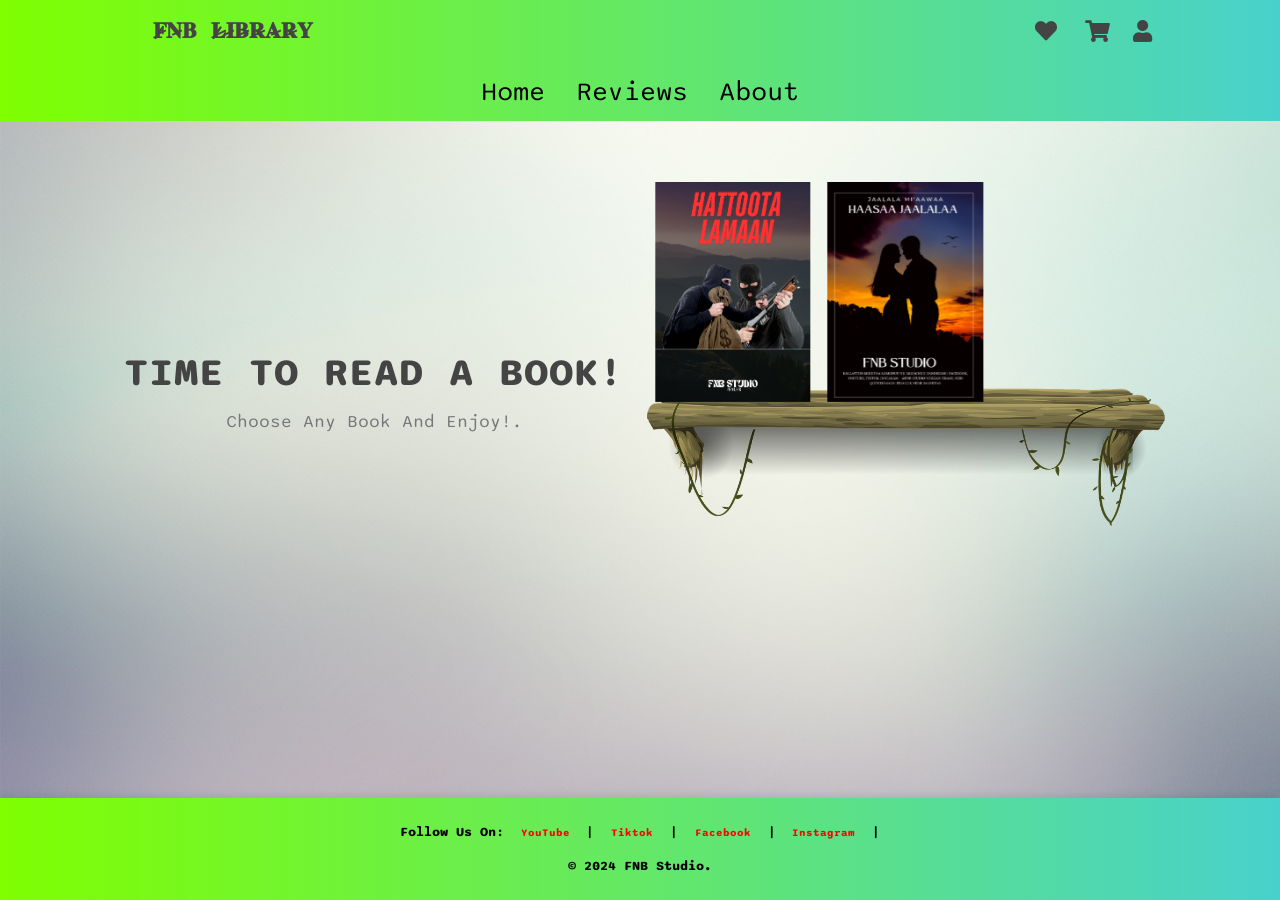
==== index.html @ 7cda4b77 "Initial clean upload of FNB_Library_App" ====
<!DOCTYPE html>
		<html lang="en">
		<head>
		<meta charset="UTF-8">
		<meta http-equiv="X-UA-Compatible" content="IE=edge">
		<meta name="viewport" content="width, initial-scale=1.0">
		<title>FNB Library</title>

        <link rel="stylesheet" href="https://cdn.jsdelivr.net/npm/swiper@11/swiper-bundle.min.css" />

		<link rel="stylesheet" href="https://cdnjs.cloudflare.com/ajax/libs/font-awesome/5.15.4/css/all.min.css">

		<!-- Custom css file link -->


		<link href="books.css" rel="stylesheet">
		</head>
		<body>

		  <!--header section Starts--->
  <header class="header">

    <!-- Hamburger Menu -->
    <div class="container" onclick="toggleMenu()">
      <div class="bar1"></div>
      <div class="bar2"></div>
      <div class="bar3"></div>
    </div>
	
	  <!-- Mobile Dropdown Menu -->
    <ul class="menu-list" id="dropdownMenu">
      <li><a href="books.html">Home</a></li>
      <li><a href="Review.html">Reviews</a></li>
      <li><a href="About.html">About</a></li>
    </ul>

    <!-- Desktop Navigation and  Logo -->
    <nav class="header-1">
      <a href="#" class="logo">̷𝐅̷𝐍̷𝐁 ̷𝐋̷𝐈̷𝐁̷𝐑̷𝐀̷𝐑̷𝐘</a> 
      <div class="icons">
        <div id="search-btn" class="fas fa-search"></div>
        <a href="#" class="fas fa-heart"></a>
        <a href="#" class="fas fa-shopping-cart"></a>
        <div id="login-btn" class="fas fa-user"></div>
      </div>
    </nav>

    <!-- Nav to (For Desktop) -->
    <div class="header-2">
      <nav class="navbar">
        <a href="books.html">Home</a>
        <a href="Review.html">Reviews</a>
        <a href="About.html">About</a>
      </nav>
    </div>

  </header>

		<!-- header section ends-->

		<div class="login-form-container">

			<div id="close-login-btn" class="fas fa-times"></div>
			
			<form action="">
				<h3>sign in</h3>
				<span>username</span>
				<input type="email" name=""class="box" placeholder="enter your email" id="">
				
				<span>password</span>
				<input type="password" name="" class="box" placeholder="enter your password" id="">
				<div class="checkbox">
					<input type="checkbox" name="" id="remember-me">
					<label for="remember-me"> Remember me</label>
				</div>
				<input type="submit" value="SIGN IN" class="btn">
				<p>forget password? <a href="#">click here</a></p>
				<p>don't have any account? <a href="#">create one</a></p>
				<a href=""></a>
				
			</form>
		</div> 

		<!--home Section Starts-->
		<section class="home" id="home">
			<div class="row">
				<div class="content">
					<h3> TIME TO READ A BOOK!</h3>
					<p>Choose any book and enjoy!.</p>
				</div>
				<div class="swiper books-slider">
					<div class="swiper-wrapper">
						<a href="GreatGatsby/The Great Gatsby.html" class="swiper-slide"><img src="image/book4.png" alt=""></a>
						<a href="ODUUDURII/HAREEFI_SAREE/INDEX.HTML" class="swiper-slide"><img src="IMAGE/HAREE.png" alt=""></a>
						<a href="ODUUDURII/QAALUUFI_YEYYII/index.html" class="swiper-slide"><img src="image/QAALUU.png" alt=""></a>
						<a href="MUSIC/index.html" class="swiper-slide"><img src="image/Music.png" alt=""></a>
						<a href="ODUUDURII/HATTOOTA_LAMAAN/index.html" class="swiper-slide"><img src="image/HATUU.png" alt=""></a>
					</div>
					<img src="stand.png" class="stand" alt="">
				</div>
			</div>
		</section>
		
		
	<!-- FOOTER-->
	
	<footer class="footer">
    <div class="footer-content">
       
        <p>Follow us on:
		    <a href="https://www.youtube.com/@firaol81" target="_blank">YouTube</a> |
		    <a href="https://www.tiktok.com/@firaol.nebi?is_from_webapp=1&sender_device=pc" target="_blank">Tiktok</a> |
            <a href="https://www.facebook.com/Firaol81/" target="_blank">Facebook</a> |
            <a href="https://www.instagram.com/firaol_81/" target="_blank">Instagram</a> |
        </p>
		 <p>&copy; 2024 FNB Studio.</p>
    </div>
 

		<!-- Review start -->
		<script src="https://cdn.jsdelivr.net/npm/swiper@11/swiper-bundle.min.js"></script>


		<!-- Custom Js file link -->
		<script src="script.js"></script>
		</body>
	</html>
---- books.css ----
@import url('https://fonts.googleapis.com/css2?family=Oswald:wght@200;400;500;600&family=Sono:wght@200;300;400;600&display=swap');

:root{
	--red:#27ae60;
	--dark-color: #219150;
	--black: #444;
	--light-color: #777;
	--border: .1rem solid rgba(0,0,0,.1);
	--border-hover:.1rem solid var(--black);
	-box-shadow:0 .5rem 1rem rgba(0,0,0,.1);
}
*{
	
font-family: 'Oswald', sans-serif;
font-family: 'Sono', sans-serif;
margin:0; 
padding:0;
box-sizing: border-box;
outline: none; 
border:none;
text-decoration:none;
text-transform:capitalize;
transition:all .2s linear;
transition:width none;
}


html{
	font-size: 55%;
	overflow-x: hidden;
	scroll-padding-top: 5rem;
	scroll-behavior: smooth;
	
}
html::-webkit-scrollbar{
	width: 1rem;
}
html::-webkit-scrollbar-track{
	background:transparent;
}
html::-webkit-scrollbar-thumb {
	background:var(--black);
}

section {
	padding: 5rem 9%;
}



.heading{
	text-align: center;
	margin-bottom: 2rem;
	position: relative;
	
}

.heading::before{
	content: '';
	position: absolute;
	top: 50%; left:0;
	transform:translateY(-50%);
	width: 100%;
	height: .01rem;
	background: rgba(0,0,0,.1);
	z-index: -1;
}

.heading span{
	font-size: 3rem;
	padding: 5rem 2rem;
	color:var(--black);
	border:var(--border);
}

.btn{
	margin-top: 1rem;
	display: inline-block;
	padding: .9rem 3rem;
	border-radius: .5rem;
	color: #fff;
	background:linear-gradient(to right, #7FFF00, #48D1CC);
	font-size: 1.7rem;
	cursor: pointer;
	font-weight:500;
}

.btn:hover{
	background:var(--dark-color);
}

/* Hamburger icon styles */
.container {
  display: none; /* Hide by default */
  cursor: pointer;
  width: 30px;
  height: 15px;
  position: relative;

}

.bar1, .bar2, .bar3 {
  width: 100%;
  height: 5px;
  background-color: #333;
  margin: 6px 0;
  transition: 0.4s;
  
  
}
/* Mobile dropdown menu */
.menu-list {
  display: none;
  position: absolute;
  top: 70px; /* Position below the hamburger icon */
  left: 0;
  width: 35%; /* Takes up a portion of the screen width */
  background: linear-gradient(to right, #7FFF00, #48D1CC); /* Matches header background */
  list-style: none;
  margin: 0;
  padding: 10px 20px;
  border-radius: 5px;
  z-index: 999;
}

.menu-list li {
  padding: 15px 20px; /* Spacious clickable area */
  text-align: left; /* Align text to the left */
}

.menu-list li a {
  color: #fff;
  text-decoration: none;
  font-size: 1.6rem;
  display: block;
}

.menu-list li:hover {
  background-color: var(--dark-color); /* Change to dark color on hover */
}

/* Show the dropdown menu when active */
.menu-list.active {
  display: block;
}




.header {
	background:linear-gradient(to right, #7FFF00, #48D1CC);
}
.header .header-1{
	
	padding:1.5rem 10%; 
	display:flex;
	align-items: center;
	justify-content: space-between;
}

.header .header-1 .logo{
	font-size: 2.5rem;
	font-weight: bolder;
	color:var(--black);
}
.header .header-1 .logo i{
	color:#b78727;
}
.header .header-1 a{
	padding:5px;
	text-align: center;
	margin-left: 20px;
}



.header .header-1 .search-form label:hover{
	color:#b78727;
}

.header .header-1 .icons div,
	.header .header-1 .icons a{
		font-size:2.5rem;
		margin-left: 1.5rem;
		color: var(--black);
		cursor:pointer;
	}

	.header .header-1 .icons div:hover,
	.header .header-1 .icons a:hover{
		color:#b78727;
	}

	#search-btn{
		display: none;
	}

.header .header-2{
	background:linear-gradient(to right, #7FFF00, #48D1CC);
	
}
.header .header-2 .navbar{
	text-align: center;
}
.header .header-2 .navbar a{
	color:black;
	display:inline-block;
	padding:1.5rem;
	font-size: 3rem;
}

.header .header-2 .navbar a:hover{
	background-color: var(--dark-color);
}



.login-form-container{
	display: flex;
	align-items: center;
	justify-content: center;
	background:rgba(255,255,255,.9);
	position:fixed;
	top:0; right:-105%;
	z-index:10000;
	height:100%;
	width:100%
	
}


.login-form-container.active{
	right:0;
}

.login-form-container form{
	
	background:#fff;
	border:var(--border);
	width:40rem;
	padding:2rem;
	box-shadow:var(--box-shadow);
	border-radius: .5rem;
	margin:2rem;
}

.login-form-container form h3{
	font-size: 2.5rem;
	text-decoration: uppercase;
	color:var(--black);
	text-align: center;
}
.login-form-container form span{
	display:block;
	font-size: 1.5px;
	padding-top: 1rem;
	
}

.login-form-container form .box{
	margin:.7rem 0;
	font-size: 1.6rem;
	border:var(--border);
	border-radius: .5rem;
	padding:1rem 1.2rem;
	color:var(--black);
	text-transform: none;
}

.login-form-container form .checkbox{
	display:flex;
	align-items:center;
	gap: .5rem;
	padding:1rem 0;
}

.login-form-container form ,checkbox label{
	font-size: 1.5rem;
	color:var(--light-color);
	cursor: pointer;
}

.login-form-container form .btn{
	text-align:center;
	width: 100%;
	margin: 1.5rem 0;
}
.login-form-container form p{
	padding-top: .8rem;
	color: var(--light-color);
	font-size: 1.1.5rem;
	
}

.login-form-container form p a{
	color:blue;
	text-decoration: underline;
}

.login-form-container #close-login-btn{
	position:absolute;
	top:1.5rem; right: 2.5rem;
	font-size: 5rem;
	color:var(--black);
	cursor: pointer;
} 
.home {
  background: url("back1.png") no-repeat center center;
  background-size: cover;  /* Ensures the image covers the whole background */
  height: 100vh;           /* Ensures the section takes up the full viewport height */
  width: 100%;             /* Ensures the background covers the full width */
}
.home .row {
	display:flex;
	align-items:center;
	flex-wrap: wrap;
	gap:1.5rem;
}

.home .row .content{
	flex:1 1 42rem;
}

.home .row .books-slider{
	flex:1 1 42rem;
	text-align:center;
	margin-top: 2rem;
}

.home .row .books-slider a img{
	height: 25rem;
}

.home .row .books-slider a:hover img{
	transform: scale(.9);
}

.home .row .books-slider .stand{
	width:100%;
	margin-top:-4rem;
}

.home .row .content h3{
	color:var(--black);
	font-size: 4.5rem;
	text-align:center;
}

.home .row .content p{
	color:var(--light-color);
	font-size: 2rem;
	line-height:2;
	padding: 1rem 0;
	text-align:center;
}   
/*  OK THIS IS HELP TO  KEEP TOP HEADER AND BUTTON FOOTER EQUAL, AND NO SCROLL FOR HOME  PAGE DEKTOP*/
html, body {
  height: 100%;
  margin: 0;
  padding: 0;
  overflow: hidden; /* Prevent scroll */
  display: flex;
  flex-direction: column;
}

body > header,
body > section.home,
body > footer {
  flex-shrink: 0;
}

.home {
  flex: 1; /* Fill the remaining space between header and footer */
  overflow: hidden;
}


.icons-container{
	display: grid;
	grid-template-columns:repeat(auto-fit, minmax(25rem, 1fr));
	gap: 1.5rem;
}

.icons-container .icons{
	display: flex;
	align-items: center;
	gap:1.5rem;
	padding: 2rem 0;
}

.icons-container .icons i{
	font-size: 2.5rem;
	color: blue;
}

.icons-container .icons h3{
	font-size: 2.2rem;
	color: var(--black);
	padding-bottom: .5rem;
}
.icons-container .icons p{
	font-size: 1.3rem;
	color: var(--light-color);
}



.swiper-button-next,
.swiper-button-prev{
	border:var(--border-hover);
	height:4rem;
	width:4rem;
	color: var(--black);
	background:#fff;
}
.swiper-button-next::after,
.swiper-button-prev::after{
	font-size:2rem;
}

.swiper-button-next:hover,
.swiper-button-prev:hover{
	background: var(--black);
	color: #fff;
}

/* Footer styling */
.footer {
    background: linear-gradient(to right, #7FFF00, #48D1CC);
    color: black;
    text-align: center;
    padding: 2rem 0;
    position: relative;
    bottom: 0;
    width: 100%;
    box-shadow: 0 -0.2rem 1rem rgba(0, 0, 0, 0.1);
}

/* Footer content styling */
.footer .footer-content {
    max-width: 1200px;
    margin: 0 auto;
}

.footer p {
	   color: black;
	   font-weight: bold;
	   padding: 1rem;  
       font-size: 1.5rem
}
/* Footer links styling */
.footer a {
    color: red;
    text-decoration: none;
    font-weight: bold;
    padding: 1rem;  /* Increase padding for more space around the text */
    font-size: 1.2rem;  /* Increase font size to make the text bigger */
    transition: all 0.3s ease;  /* Smooth transition for hover effects */
}

.footer a:hover {
    color: #f1f1f1;  /* Slight color change on hover for better interaction */
    text-decoration: underline;  /* Add underline on hover for emphasis */
}
	


/* Hide the search form on mobile */
@media (max-width: 768px) {
	
  .home {
    background: url("back1.png") no-repeat center center;
    background-size: cover;  /* Full background image on mobile */
    height: 100vh;           /* Full height on mobile */
  }
  .container {
    display: block;
  }
  .header-1 .search-form {
    display: none !important;
  }
  .header .header-2 {
	  display: none;
  }
  .footer {
        display: block; /* Keeps footer visible on mobile */
    }
	
	.header-2 .navbar {
    display: none;
	}
  


}
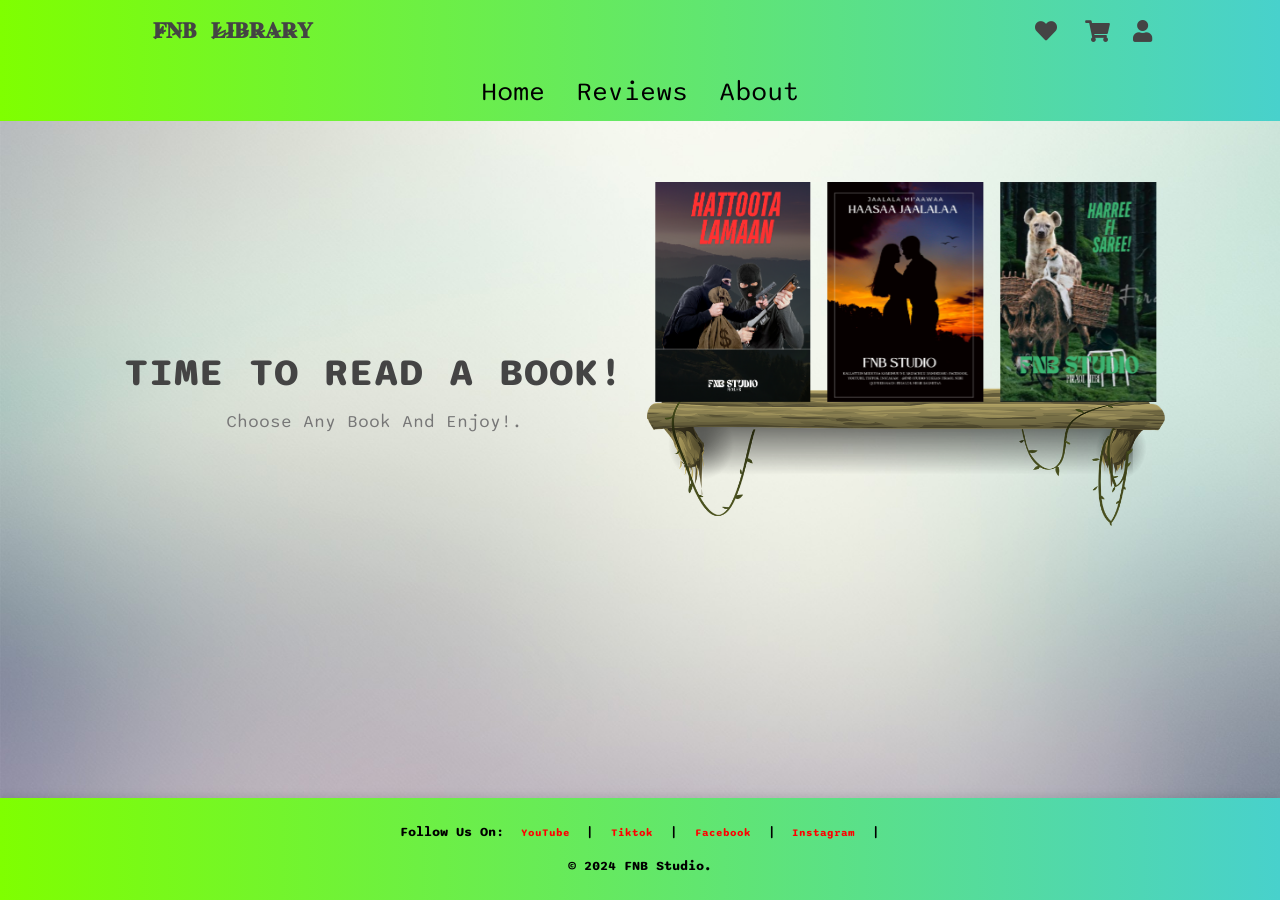
==== commit af4c8107: "Update index.html" ====
--- a/index.html
+++ b/index.html
@@ -29,7 +29,7 @@
 	
 	  <!-- Mobile Dropdown Menu -->
     <ul class="menu-list" id="dropdownMenu">
-      <li><a href="books.html">Home</a></li>
+      <li><a href="index.html">Home</a></li>
       <li><a href="Review.html">Reviews</a></li>
       <li><a href="About.html">About</a></li>
     </ul>
@@ -48,7 +48,7 @@
     <!-- Nav to (For Desktop) -->
     <div class="header-2">
       <nav class="navbar">
-        <a href="books.html">Home</a>
+        <a href="index.html">Home</a>
         <a href="Review.html">Reviews</a>
         <a href="About.html">About</a>
       </nav>
@@ -91,7 +91,7 @@
 				<div class="swiper books-slider">
 					<div class="swiper-wrapper">
 						<a href="GreatGatsby/The Great Gatsby.html" class="swiper-slide"><img src="image/book4.png" alt=""></a>
-						<a href="ODUUDURII/HAREEFI_SAREE/INDEX.HTML" class="swiper-slide"><img src="IMAGE/HAREE.png" alt=""></a>
+						<a href="ODUUDURII/HAREEFI_SAREE/INDEX.HTML" class="swiper-slide"><img src="image/HAREE.png" alt=""></a>
 						<a href="ODUUDURII/QAALUUFI_YEYYII/index.html" class="swiper-slide"><img src="image/QAALUU.png" alt=""></a>
 						<a href="MUSIC/index.html" class="swiper-slide"><img src="image/Music.png" alt=""></a>
 						<a href="ODUUDURII/HATTOOTA_LAMAAN/index.html" class="swiper-slide"><img src="image/HATUU.png" alt=""></a>
@@ -124,4 +124,4 @@
 		<!-- Custom Js file link -->
 		<script src="script.js"></script>
 		</body>
-	</html>+	</html>
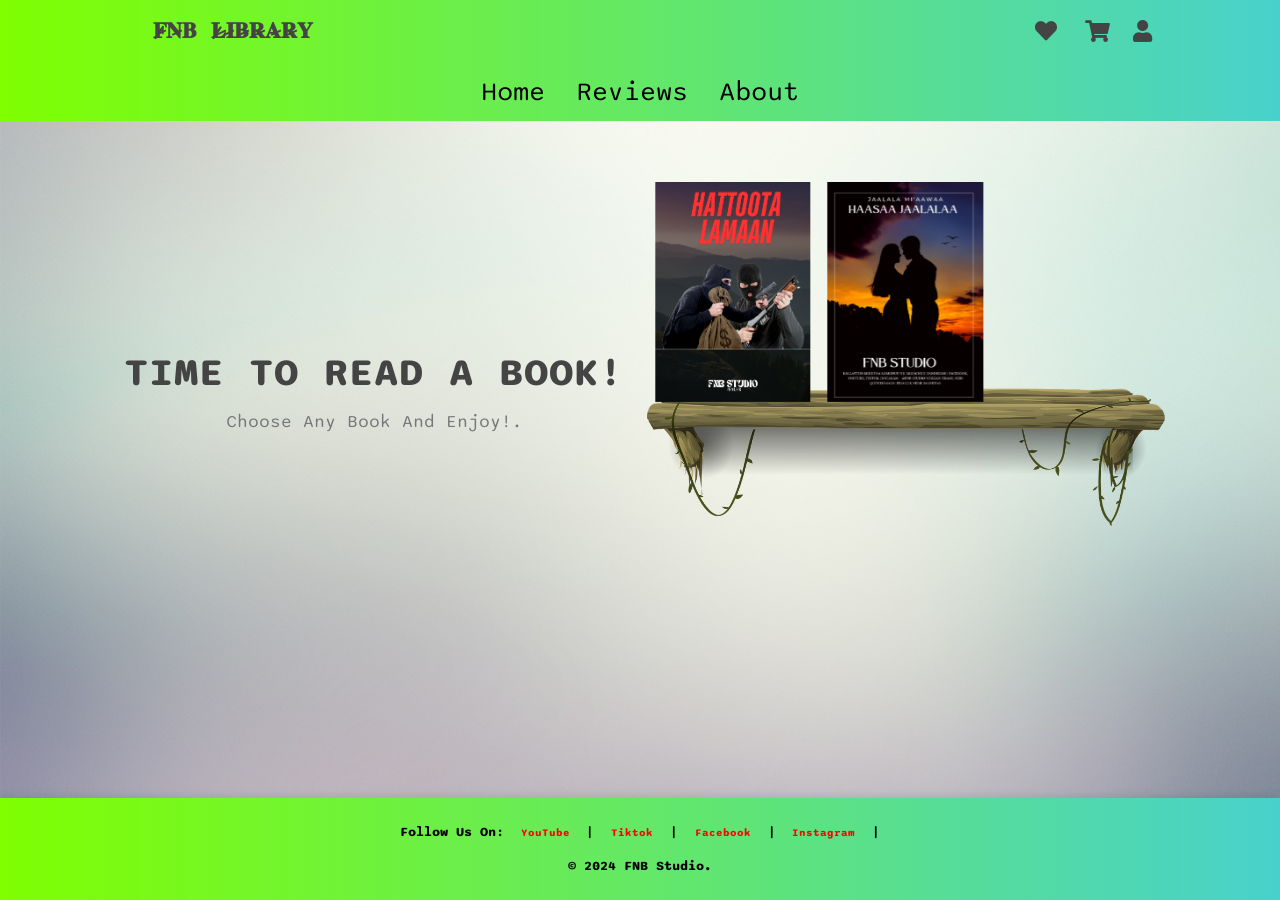
==== commit da1196cc: "Update index.html" ====
--- a/index.html
+++ b/index.html
@@ -91,7 +91,7 @@
 				<div class="swiper books-slider">
 					<div class="swiper-wrapper">
 						<a href="GreatGatsby/The Great Gatsby.html" class="swiper-slide"><img src="image/book4.png" alt=""></a>
-						<a href="ODUUDURII/HAREEFI_SAREE/INDEX.HTML" class="swiper-slide"><img src="image/HAREE.png" alt=""></a>
+						<a href="ODUUDURII/HAREEFI_SAREE/index.html" class="swiper-slide"><img src="images/HAREE.png" alt=""></a>
 						<a href="ODUUDURII/QAALUUFI_YEYYII/index.html" class="swiper-slide"><img src="image/QAALUU.png" alt=""></a>
 						<a href="MUSIC/index.html" class="swiper-slide"><img src="image/Music.png" alt=""></a>
 						<a href="ODUUDURII/HATTOOTA_LAMAAN/index.html" class="swiper-slide"><img src="image/HATUU.png" alt=""></a>
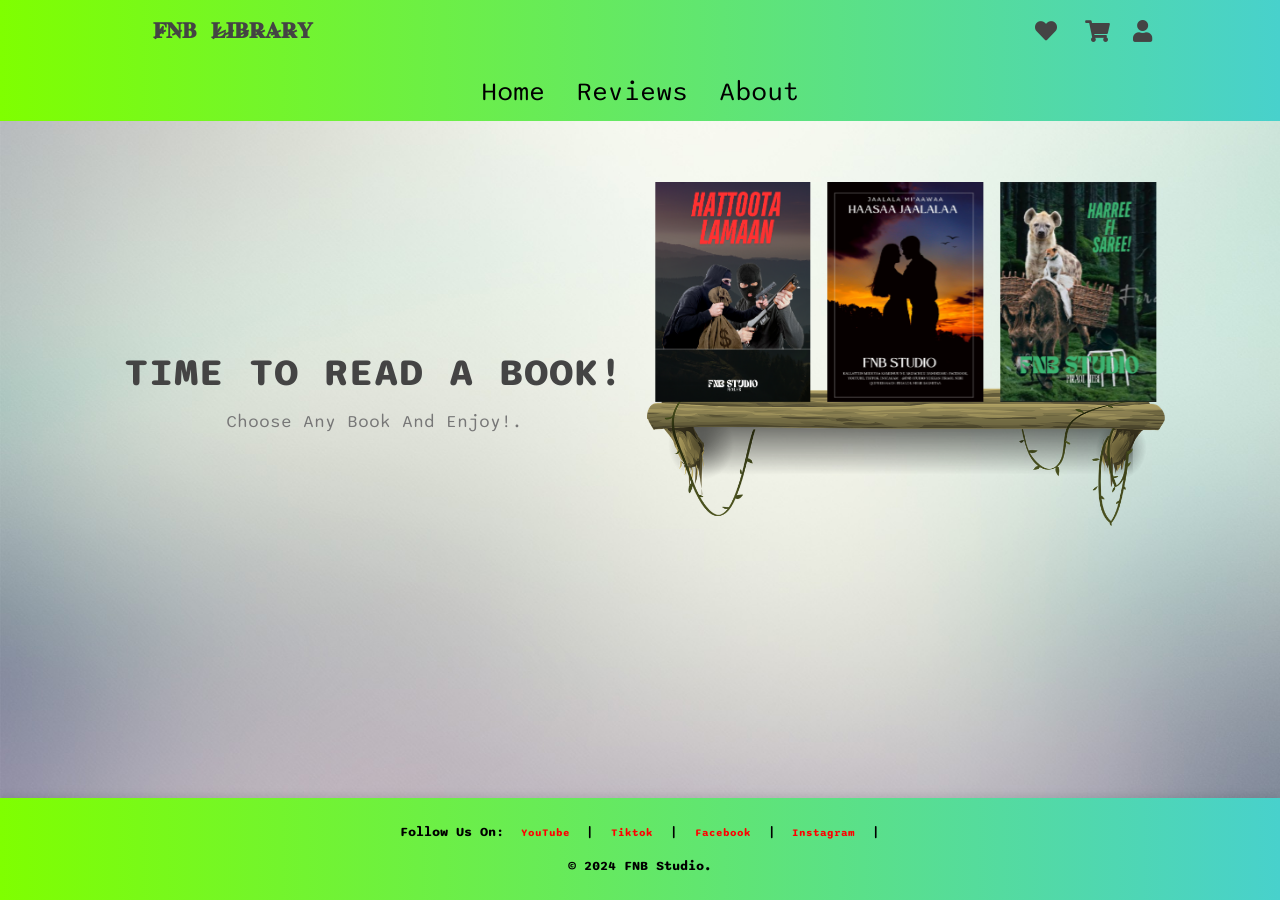
==== commit a8c3b271: "Update index.html" ====
--- a/index.html
+++ b/index.html
@@ -91,7 +91,7 @@
 				<div class="swiper books-slider">
 					<div class="swiper-wrapper">
 						<a href="GreatGatsby/The Great Gatsby.html" class="swiper-slide"><img src="image/book4.png" alt=""></a>
-						<a href="ODUUDURII/HAREEFI_SAREE/index.html" class="swiper-slide"><img src="images/HAREE.png" alt=""></a>
+						<a href="ODUUDURII/HAREEFI_SAREE/index.html" class="swiper-slide"><img src="image/HAREE.png" alt=""></a>
 						<a href="ODUUDURII/QAALUUFI_YEYYII/index.html" class="swiper-slide"><img src="image/QAALUU.png" alt=""></a>
 						<a href="MUSIC/index.html" class="swiper-slide"><img src="image/Music.png" alt=""></a>
 						<a href="ODUUDURII/HATTOOTA_LAMAAN/index.html" class="swiper-slide"><img src="image/HATUU.png" alt=""></a>
